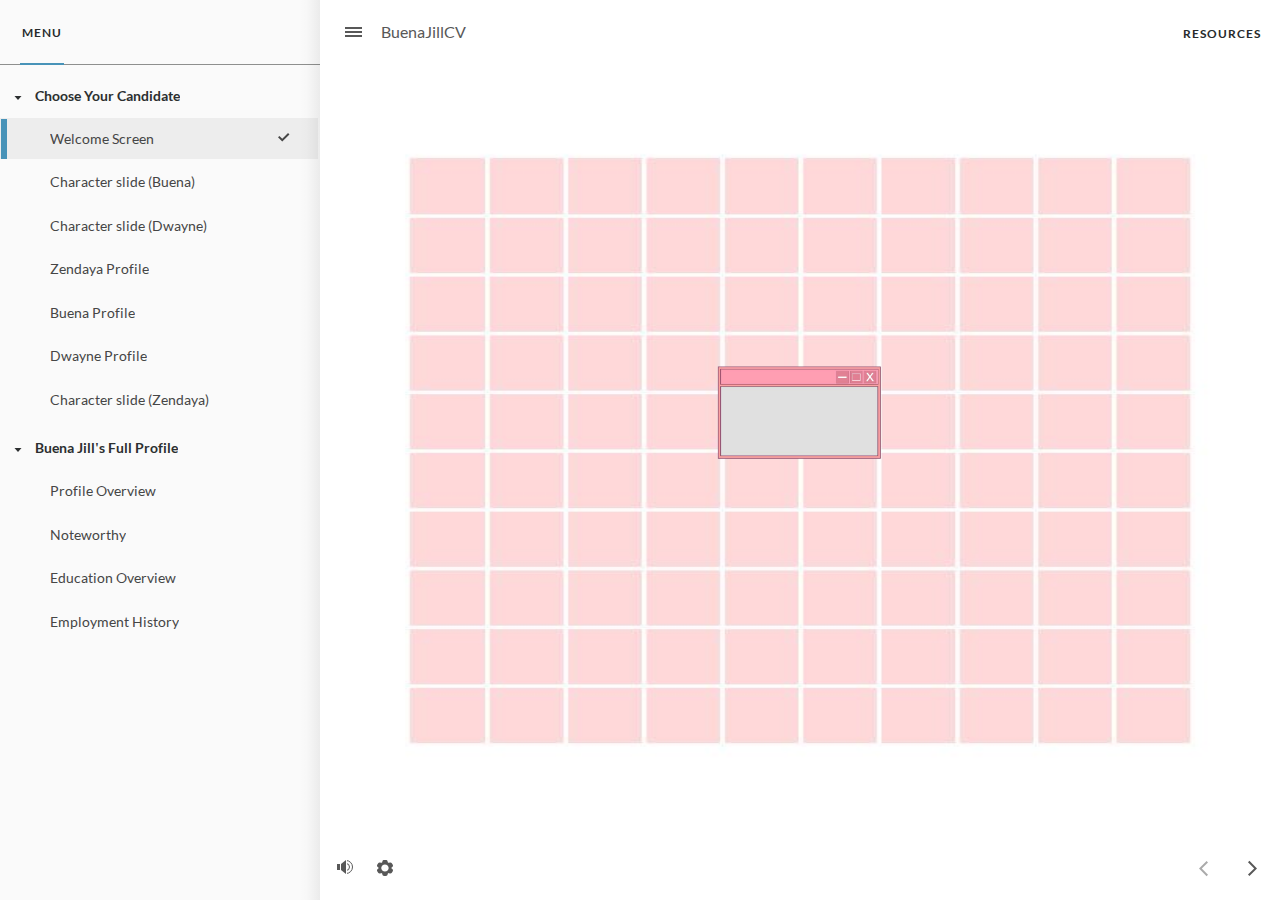
==== index.html @ a1dbfe05 "CV" ====
<!doctype html>
<html lang="en-US">
<head>
  <meta charset="utf-8">
  <!-- Created using Storyline 360 - http://www.articulate.com  -->
  <!-- version: 3.64.27845.0 -->
  <title>BuenaJillCV</title>
  <meta http-equiv="x-ua-compatible" content="IE=edge"/>
  <meta name="viewport" content="width=device-width,initial-scale=1,user-scalable=no,shrink-to-fit=no,minimal-ui"/>
  <meta name="apple-mobile-web-app-capable" content="yes"/>
  <style>
    html, body { height: 100%; padding: 0; margin: 0 }
    #app { height: 100%; width: 100%; }
  </style>
  
  <script>window.THREE = { };</script>
</head>
<body style="background: #FFFFFF" class="cs-HTML theme-unified">
  <!-- 360 -->
  <script>!function(e){var i=/iPhone/i,o=/iPod/i,n=/iPad/i,t=/(?=.*\bAndroid\b)(?=.*\bMobile\b)/i,d=/Android/i,s=/(?=.*\bAndroid\b)(?=.*\bSD4930UR\b)/i,b=/(?=.*\bAndroid\b)(?=.*\b(?:KFOT|KFTT|KFJWI|KFJWA|KFSOWI|KFTHWI|KFTHWA|KFAPWI|KFAPWA|KFARWI|KFASWI|KFSAWI|KFSAWA)\b)/i,r=/IEMobile/i,h=/(?=.*\bWindows\b)(?=.*\bARM\b)/i,a=/BlackBerry/i,l=/BB10/i,p=/Opera Mini/i,f=/(CriOS|Chrome)(?=.*\bMobile\b)/i,u=/(?=.*\bFirefox\b)(?=.*\bMobile\b)/i,c=new RegExp("(?:Nexus 7|BNTV250|Kindle Fire|Silk|GT-P1000)","i"),w=function(e,i){return e.test(i)},A=function(e){var A=e||navigator.userAgent,v=A.split("[FBAN");if(void 0!==v[1]&&(A=v[0]),this.apple={phone:w(i,A),ipod:w(o,A),tablet:!w(i,A)&&w(n,A),device:w(i,A)||w(o,A)||w(n,A)},this.amazon={phone:w(s,A),tablet:!w(s,A)&&w(b,A),device:w(s,A)||w(b,A)},this.android={phone:w(s,A)||w(t,A),tablet:!w(s,A)&&!w(t,A)&&(w(b,A)||w(d,A)),device:w(s,A)||w(b,A)||w(t,A)||w(d,A)},this.windows={phone:w(r,A),tablet:w(h,A),device:w(r,A)||w(h,A)},this.other={blackberry:w(a,A),blackberry10:w(l,A),opera:w(p,A),firefox:w(u,A),chrome:w(f,A),device:w(a,A)||w(l,A)||w(p,A)||w(u,A)||w(f,A)},this.seven_inch=w(c,A),this.any=this.apple.device||this.android.device||this.windows.device||this.other.device||this.seven_inch,this.phone=this.apple.phone||this.android.phone||this.windows.phone,this.tablet=this.apple.tablet||this.android.tablet||this.windows.tablet,"undefined"==typeof window)return this},v=function(){var e=new A;return e.Class=A,e};"undefined"!=typeof module&&module.exports&&"undefined"==typeof window?module.exports=A:"undefined"!=typeof module&&module.exports&&"undefined"!=typeof window?module.exports=v():"function"==typeof define&&define.amd?define("isMobile",[],e.isMobile=v()):e.isMobile=v()}(this);
    window.isMobile.apple.tablet = window.isMobile.apple.tablet ||
      (navigator.platform === 'MacIntel' && navigator.maxTouchPoints > 1);
    window.isMobile.apple.device = window.isMobile.apple.device || window.isMobile.apple.tablet;
    window.isMobile.tablet = window.isMobile.tablet || window.isMobile.apple.tablet;
    window.isMobile.any = window.isMobile.any || window.isMobile.apple.tablet;
  </script>

  <div id="focus-sink" tabindex="-1"></div>

  <div id="preso"></div>
  <script>
    window.DS = {};
    window.globals = {
      DATA_PATH_BASE: '',
      HAS_FRAME: true,
      HAS_SLIDE: true,

      lmsPresent: false,
      tinCanPresent: false,
      cmi5Present: false,
      aoSupport: false,
      scale: 'noscale',
      captureRc: false,
      browserSize: 'optimal',
      bgColor: '#FFFFFF',
      features: 'InsertSvgPicture,MultipleQuizTracking,QuestionCorrectVariable',
      themeName: 'unified',
      preloaderColor: '#8C8C8C',
      suppressAnalytics: false,
      productChannel: 'stable',
      publishSource: 'storyline',
      aid: 'aid|65ebdd41-d78a-422d-b596-6d97a8ddcecb',
      cid: 'c5f89b90-7a2e-4a3c-8b43-289f9c64e7bd',
      playerVersion: '3.64.27845.0',
      publishTimestamp: '2022-06-15T09:54:13.4910519Z',
      maxIosVideoElements: 10,

      
      parseParams: function(qs) {
        if (window.globals.parsedParams != null) {
          return window.globals.parsedParams;
        }
        qs = (qs || window.location.search.substr(1)).split('+').join(' ');
        var params = {},
            tokens,
            re = /[?&]?([^=]+)=([^&]*)/g;

        while (tokens = re.exec(qs)) {
          params[decodeURIComponent(tokens[1]).trim()] =
            decodeURIComponent(tokens[2]).trim();
        }
        window.globals.parsedParams = params;
        return params;
      }

    };

    (function() {

      var classTypes = [ 'desktop', 'mobile', 'phone', 'tablet' ];

      var addDeviceClasses = function(prefix, testObj) {
        var curr, i;
        for (i = 0; i < classTypes.length; i++) {
          curr = classTypes[i];
          if (testObj[curr]) {
            document.body.classList.add(prefix + curr);
          }
        }
      };

      var params = window.globals.parseParams(),
          isDevicePreview = params.devicepreview === '1',
          isPhoneOverride = params.deviceType === 'phone' || (isDevicePreview && params.phone == '1'),
          isTabletOverride = (params.deviceType === 'tablet' || isDevicePreview) && !isPhoneOverride,
          isMobileOverride = isPhoneOverride || isTabletOverride;

      var deviceView = {
        desktop: !window.isMobile.any && !isMobileOverride,
        mobile: window.isMobile.any || isMobileOverride,
        phone: isPhoneOverride || (window.isMobile.phone && !isTabletOverride),
        tablet: isTabletOverride || window.isMobile.tablet
      };

      window.globals.deviceView = deviceView;
      window.isMobile.desktop = !window.isMobile.any;
      window.isMobile.mobile = window.isMobile.any;

      addDeviceClasses('view-', deviceView);

    })();
  </script>
  
  <script src='story_content/user.js' type=text/javascript></script>
  <div class="slide-loader"></div>

  <script>
    var doc = document, loader = doc.body.querySelector('.slide-loader'); [ 1, 2, 3 ].forEach(function(n) { var d = doc.createElement('div'); d.style.backgroundColor = window.globals.preloaderColor; d.classList.add('mobile-loader-dot'); d.classList.add('dot' + n); loader.appendChild(d); });
  </script>

  <div class="mobile-load-title-overlay" style="display: none">
    <div class="mobile-load-title">BuenaJillCV</div>
  </div>

  <div class="mobile-chrome-warning"></div>

  <script>
    
    if (window.autoSpider && window.vInterfaceObject) {
      document.querySelector('.mobile-load-title-overlay').style.display = 'none';
    }
  </script>

  

  <link rel="stylesheet" href="html5/data/css/output.min.css" data-noprefix/>
</body>
<script src="html5/lib/scripts/bootstrapper.min.js"></script>
</html>
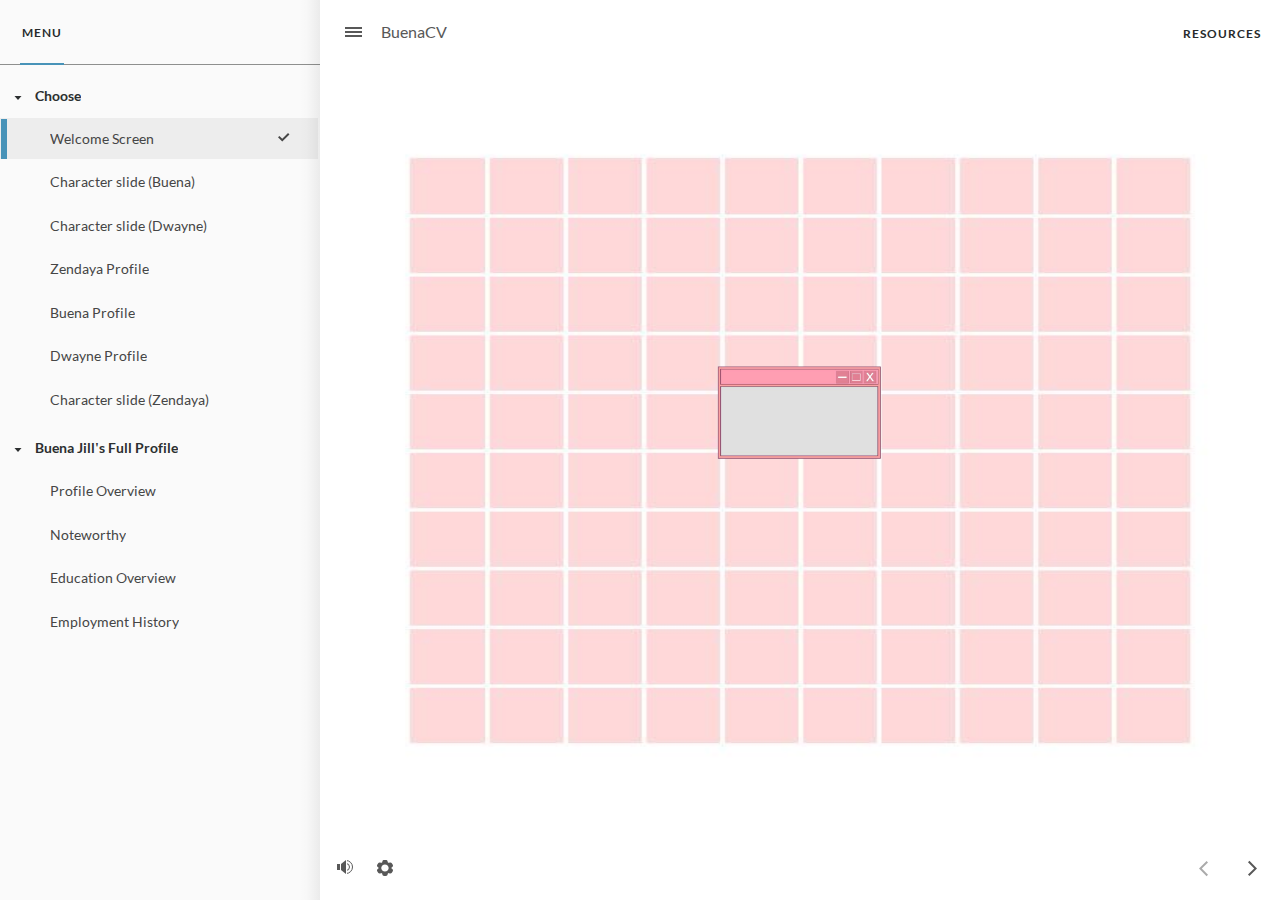
==== commit e55f758f: "BuenaCV" ====
--- a/index.html
+++ b/index.html
@@ -4,7 +4,7 @@
   <meta charset="utf-8">
   <!-- Created using Storyline 360 - http://www.articulate.com  -->
   <!-- version: 3.64.27845.0 -->
-  <title>BuenaJillCV</title>
+  <title>BuenaCV</title>
   <meta http-equiv="x-ua-compatible" content="IE=edge"/>
   <meta name="viewport" content="width=device-width,initial-scale=1,user-scalable=no,shrink-to-fit=no,minimal-ui"/>
   <meta name="apple-mobile-web-app-capable" content="yes"/>
@@ -52,7 +52,7 @@
       aid: 'aid|65ebdd41-d78a-422d-b596-6d97a8ddcecb',
       cid: 'c5f89b90-7a2e-4a3c-8b43-289f9c64e7bd',
       playerVersion: '3.64.27845.0',
-      publishTimestamp: '2022-06-15T09:54:13.4910519Z',
+      publishTimestamp: '2022-06-15T05:18:14.0906024Z',
       maxIosVideoElements: 10,
 
       
@@ -119,7 +119,7 @@
   </script>
 
   <div class="mobile-load-title-overlay" style="display: none">
-    <div class="mobile-load-title">BuenaJillCV</div>
+    <div class="mobile-load-title">BuenaCV</div>
   </div>
 
   <div class="mobile-chrome-warning"></div>
--- a/html5/data/css/output.min.css
+++ b/html5/data/css/output.min.css
@@ -1,131 +1,131 @@
 @font-face {
-  font-family: 'LatoBold Charset1_ Bold5946D242';
+  font-family: 'LatoBold Charset1_ BoldA96286E9';
   src: url('[data-uri]');
   font-style: normal;
   font-weight: normal;
 }
 @font-face {
-  font-family: 'Lato Charset1_ 63nDc7wD3C8057E2';
+  font-family: 'Lato Charset1_ 6NGRHAPm2EBDB691';
   src: url('[data-uri]');
   font-style: normal;
   font-weight: normal;
 }
 @font-face {
-  font-family: 'Grand Aventure Text Cha1A7BB1C3';
+  font-family: 'Grand Aventure Text ChaC4C547F8';
   src: url('[data-uri]');
   font-style: normal;
   font-weight: normal;
 }
 @font-face {
-  font-family: 'Grand Aventure TextBold2E82E995';
+  font-family: 'Grand Aventure TextBold42845E7F';
   src: url('[data-uri]');
   font-style: normal;
   font-weight: normal;
 }
 @font-face {
-  font-family: 'Staatliches Charset1_ 686D17A2F';
+  font-family: 'Staatliches Charset1_ 6252D6E7D';
   src: url('[data-uri]');
   font-style: normal;
   font-weight: normal;
 }
 @font-face {
-  font-family: 'ArtifactBold CharseBold1B004D6F';
+  font-family: 'ArtifactBold CharseBold84B3F3E7';
   src: url('[data-uri]');
   font-style: normal;
   font-weight: normal;
 }
 @font-face {
-  font-family: 'Didact GothicBold CBold287DF839';
+  font-family: 'Didact GothicBold CBold7EAA3894';
   src: url('[data-uri]');
   font-style: normal;
   font-weight: normal;
 }
 @font-face {
-  font-family: 'Didact Gothic Charset1_C957AD0E';
+  font-family: 'Didact Gothic Charset1_D8192358';
   src: url('[data-uri]');
   font-style: normal;
   font-weight: normal;
 }
 @font-face {
-  font-family: 'MS PGothicBold CharBold9C4896B0';
+  font-family: 'MS PGothicBold CharBoldE09EEBE8';
   src: url('[data-uri]');
   font-style: normal;
   font-weight: normal;
 }
 @font-face {
-  font-family: 'Arial Charset1_ 5dMq6gh7E388B64';
+  font-family: 'Arial Charset1_ 6pJBtsi70C41AA2';
   src: url('[data-uri]');
   font-style: normal;
   font-weight: normal;
 }
 @font-face {
-  font-family: 'Didact GothicItalItalic6EFE58BC';
+  font-family: 'Didact GothicItalItalicF03AF2F1';
   src: url('[data-uri]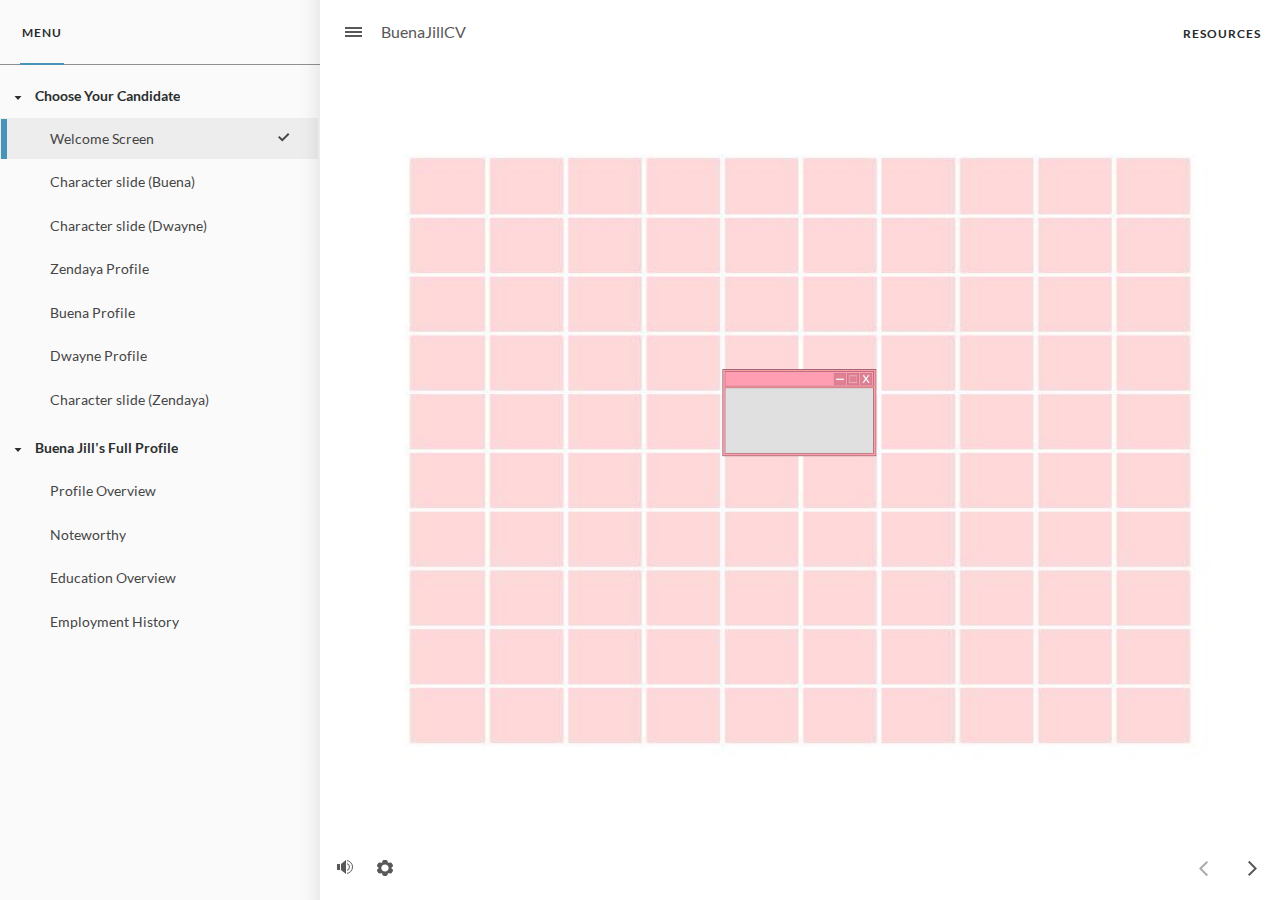
==== commit d6689f58: "CV" ====
--- a/index.html
+++ b/index.html
@@ -4,7 +4,7 @@
   <meta charset="utf-8">
   <!-- Created using Storyline 360 - http://www.articulate.com  -->
   <!-- version: 3.64.27845.0 -->
-  <title>BuenaCV</title>
+  <title>BuenaJillCV</title>
   <meta http-equiv="x-ua-compatible" content="IE=edge"/>
   <meta name="viewport" content="width=device-width,initial-scale=1,user-scalable=no,shrink-to-fit=no,minimal-ui"/>
   <meta name="apple-mobile-web-app-capable" content="yes"/>
@@ -52,7 +52,7 @@
       aid: 'aid|65ebdd41-d78a-422d-b596-6d97a8ddcecb',
       cid: 'c5f89b90-7a2e-4a3c-8b43-289f9c64e7bd',
       playerVersion: '3.64.27845.0',
-      publishTimestamp: '2022-06-15T05:18:14.0906024Z',
+      publishTimestamp: '2022-06-15T09:54:13.4910519Z',
       maxIosVideoElements: 10,
 
       
@@ -119,7 +119,7 @@
   </script>
 
   <div class="mobile-load-title-overlay" style="display: none">
-    <div class="mobile-load-title">BuenaCV</div>
+    <div class="mobile-load-title">BuenaJillCV</div>
   </div>
 
   <div class="mobile-chrome-warning"></div>
--- a/html5/data/css/output.min.css
+++ b/html5/data/css/output.min.css
@@ -1,131 +1,131 @@
 @font-face {
-  font-family: 'LatoBold Charset1_ BoldA96286E9';
+  font-family: 'LatoBold Charset1_ Bold5946D242';
   src: url('[data-uri]');
   font-style: normal;
   font-weight: normal;
 }
 @font-face {
-  font-family: 'Lato Charset1_ 6NGRHAPm2EBDB691';
+  font-family: 'Lato Charset1_ 63nDc7wD3C8057E2';
   src: url('[data-uri]');
   font-style: normal;
   font-weight: normal;
 }
 @font-face {
-  font-family: 'Grand Aventure Text ChaC4C547F8';
+  font-family: 'Grand Aventure Text Cha1A7BB1C3';
   src: url('[data-uri]');
   font-style: normal;
   font-weight: normal;
 }
 @font-face {
-  font-family: 'Grand Aventure TextBold42845E7F';
+  font-family: 'Grand Aventure TextBold2E82E995';
   src: url('[data-uri]');
   font-style: normal;
   font-weight: normal;
 }
 @font-face {
-  font-family: 'Staatliches Charset1_ 6252D6E7D';
+  font-family: 'Staatliches Charset1_ 686D17A2F';
   src: url('[data-uri]');
   font-style: normal;
   font-weight: normal;
 }
 @font-face {
-  font-family: 'ArtifactBold CharseBold84B3F3E7';
+  font-family: 'ArtifactBold CharseBold1B004D6F';
   src: url('[data-uri]');
   font-style: normal;
   font-weight: normal;
 }
 @font-face {
-  font-family: 'Didact GothicBold CBold7EAA3894';
+  font-family: 'Didact GothicBold CBold287DF839';
   src: url('[data-uri]');
   font-style: normal;
   font-weight: normal;
 }
 @font-face {
-  font-family: 'Didact Gothic Charset1_D8192358';
+  font-family: 'Didact Gothic Charset1_C957AD0E';
   src: url('[data-uri]');
   font-style: normal;
   font-weight: normal;
 }
 @font-face {
-  font-family: 'MS PGothicBold CharBoldE09EEBE8';
+  font-family: 'MS PGothicBold CharBold9C4896B0';
   src: url('[data-uri]');
   font-style: normal;
   font-weight: normal;
 }
 @font-face {
-  font-family: 'Arial Charset1_ 6pJBtsi70C41AA2';
+  font-family: 'Arial Charset1_ 5dMq6gh7E388B64';
   src: url('[data-uri]');
   font-style: normal;
   font-weight: normal;
 }
 @font-face {
-  font-family: 'Didact GothicItalItalicF03AF2F1';
+  font-family: 'Didact GothicItalItalic6EFE58BC';
   src: url('[data-uri]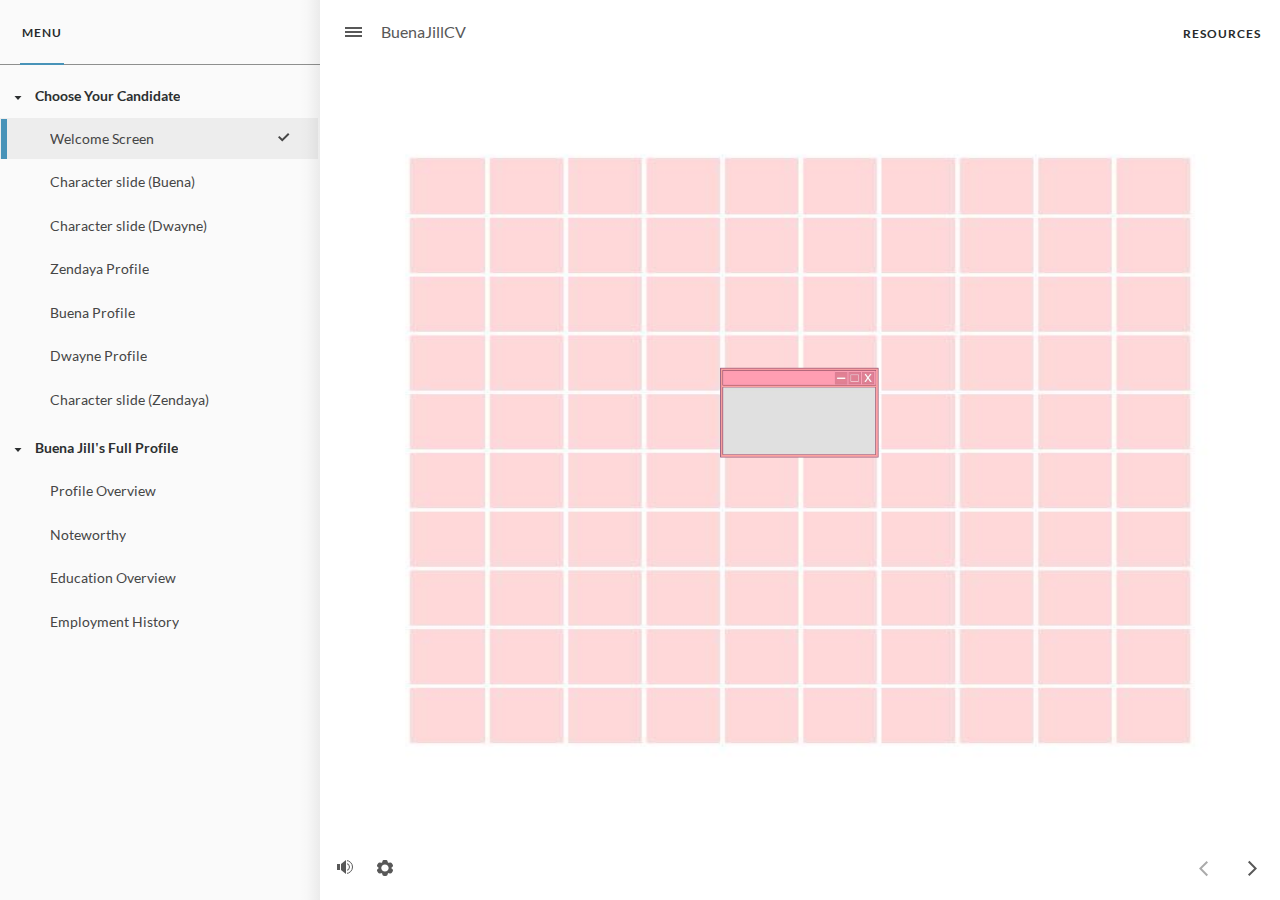
==== commit 1572db7d: "BuenaCV" ====
--- a/index.html
+++ b/index.html
@@ -52,7 +52,7 @@
       aid: 'aid|65ebdd41-d78a-422d-b596-6d97a8ddcecb',
       cid: 'c5f89b90-7a2e-4a3c-8b43-289f9c64e7bd',
       playerVersion: '3.64.27845.0',
-      publishTimestamp: '2022-06-15T09:54:13.4910519Z',
+      publishTimestamp: '2022-06-15T10:09:13.0560437Z',
       maxIosVideoElements: 10,
 
       
--- a/html5/data/css/output.min.css
+++ b/html5/data/css/output.min.css
@@ -1,131 +1,131 @@
 @font-face {
-  font-family: 'LatoBold Charset1_ Bold5946D242';
+  font-family: 'LatoBold Charset1_ BoldD4004161';
   src: url('[data-uri]');
   font-style: normal;
   font-weight: normal;
 }
 @font-face {
-  font-family: 'Lato Charset1_ 63nDc7wD3C8057E2';
+  font-family: 'Lato Charset1_ 5bDa4x8H8CBBE7DA';
   src: url('[data-uri]');
   font-style: normal;
   font-weight: normal;
 }
 @font-face {
-  font-family: 'Grand Aventure Text Cha1A7BB1C3';
+  font-family: 'Grand Aventure Text Cha5AF615CC';
   src: url('[data-uri]');
   font-style: normal;
   font-weight: normal;
 }
 @font-face {
-  font-family: 'Grand Aventure TextBold2E82E995';
+  font-family: 'Grand Aventure TextBoldE3EBCE2F';
   src: url('[data-uri]');
   font-style: normal;
   font-weight: normal;
 }
 @font-face {
-  font-family: 'Staatliches Charset1_ 686D17A2F';
+  font-family: 'Staatliches Charset1_ 682131FE2';
   src: url('[data-uri]');
   font-style: normal;
   font-weight: normal;
 }
 @font-face {
-  font-family: 'ArtifactBold CharseBold1B004D6F';
+  font-family: 'ArtifactBold CharseBold96E9B8FD';
   src: url('[data-uri]');
   font-style: normal;
   font-weight: normal;
 }
 @font-face {
-  font-family: 'Didact GothicBold CBold287DF839';
+  font-family: 'Didact GothicBold CBold5B1D7DE3';
   src: url('[data-uri]');
   font-style: normal;
   font-weight: normal;
 }
 @font-face {
-  font-family: 'Didact Gothic Charset1_C957AD0E';
+  font-family: 'Didact Gothic Charset1_5126472B';
   src: url('[data-uri]');
   font-style: normal;
   font-weight: normal;
 }
 @font-face {
-  font-family: 'MS PGothicBold CharBold9C4896B0';
+  font-family: 'MS PGothicBold CharBold3D45B296';
   src: url('[data-uri]');
   font-style: normal;
   font-weight: normal;
 }
 @font-face {
-  font-family: 'Arial Charset1_ 5dMq6gh7E388B64';
+  font-family: 'Arial Charset1_ 5gsuLmR35392A45';
   src: url('[data-uri]');
   font-style: normal;
   font-weight: normal;
 }
 @font-face {
-  font-family: 'Didact GothicItalItalic6EFE58BC';
+  font-family: 'Didact GothicItalItalicE0E366E7';
   src: url('[data-uri]